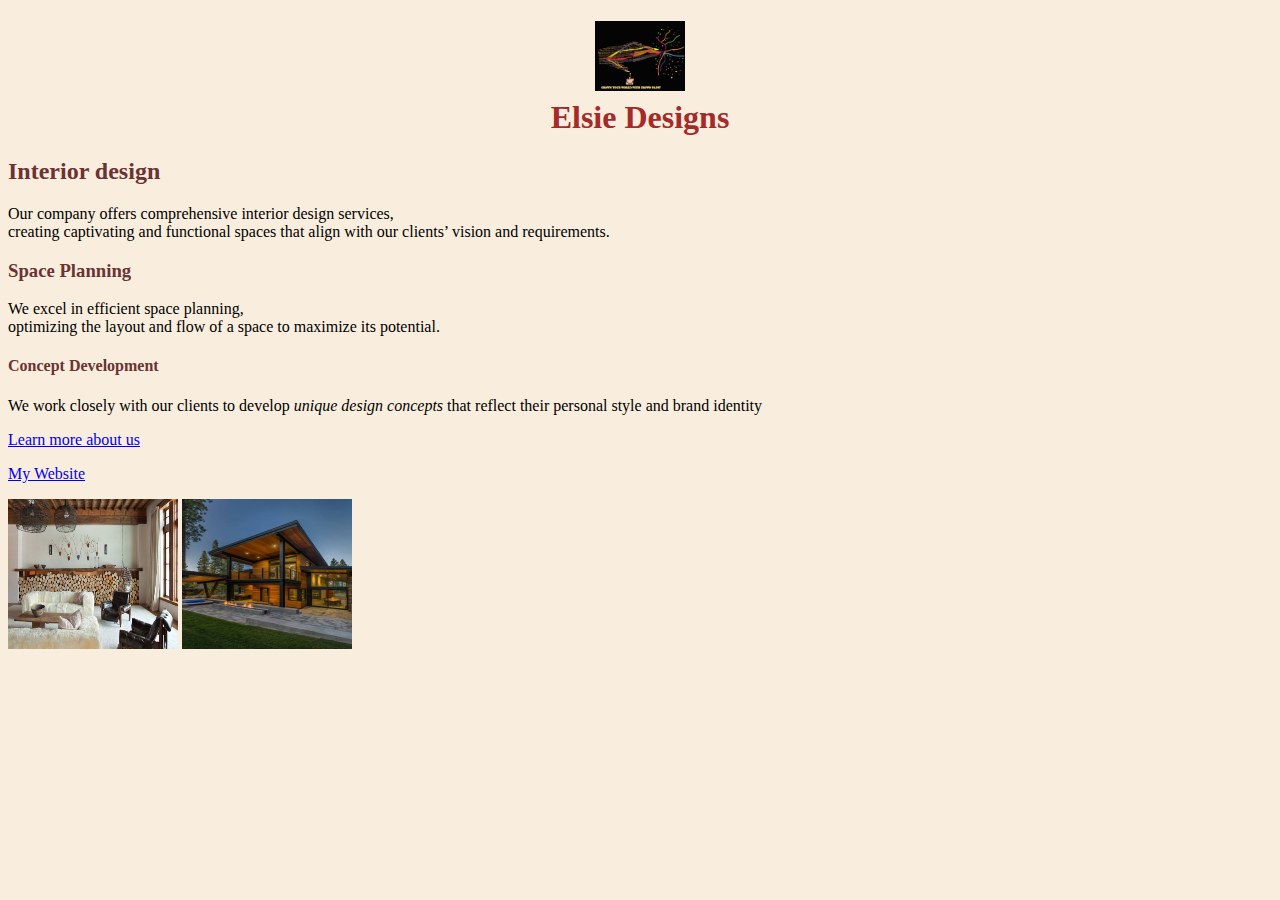
==== index.html @ e15d66c4 "created index.html" ====
<!DOCTYPE html>
<html>
 <head>
 <meta charset="utf-8">
 <title>Elsie Designs</title>
 <link rel="stylesheet" href="elsie.css"
</head>
 <body class="main-body">
    <style>
        .main-body{
            background-color: rgb(249, 238, 222);
        }
        h1 {
            text-align: center;
        }
        h2,h3,h4{
            color: rgb(107, 51, 51);
        }            
        #main-heading{
            color:brown;
        }
    </style>
<h1 id="main-heading"><img src="screenshot.png" alt="logo"height="70px" width="90px"><br>Elsie Designs</h1>
<h2>Interior design</h2>
<p>Our company offers comprehensive
interior design services,<br> 
creating captivating and functional
spaces that align with our clients’
vision and requirements.</p>

<h3>Space Planning</h3>
<p>We excel in efficient space planning,<br> 
optimizing the layout and flow of a space
to maximize its potential.</p>

<h4>Concept Development</h4>
<P>We work closely with our clients 
to develop <em>unique design concepts</em> that
reflect their personal style and brand identity</P>
<a href="about.html">Learn more about us</a>

<p><a target="_link" href="https://wordpress.com/view/elsiedesign9.wordpress.com">My Website</a></p>

<div class="photos">
    <img src="images/rustic-chic-interior-design-styles-meaning-958x575.jpg" alt="rustic-chic-interior design" height="150" width="170">
    <img src="images/WEB-5-Martis-Camp-Home-476-back-vert-e1614952001145.jpg" alt="camp home" height="150" width="170">
    
</div>

 </body>
</html>
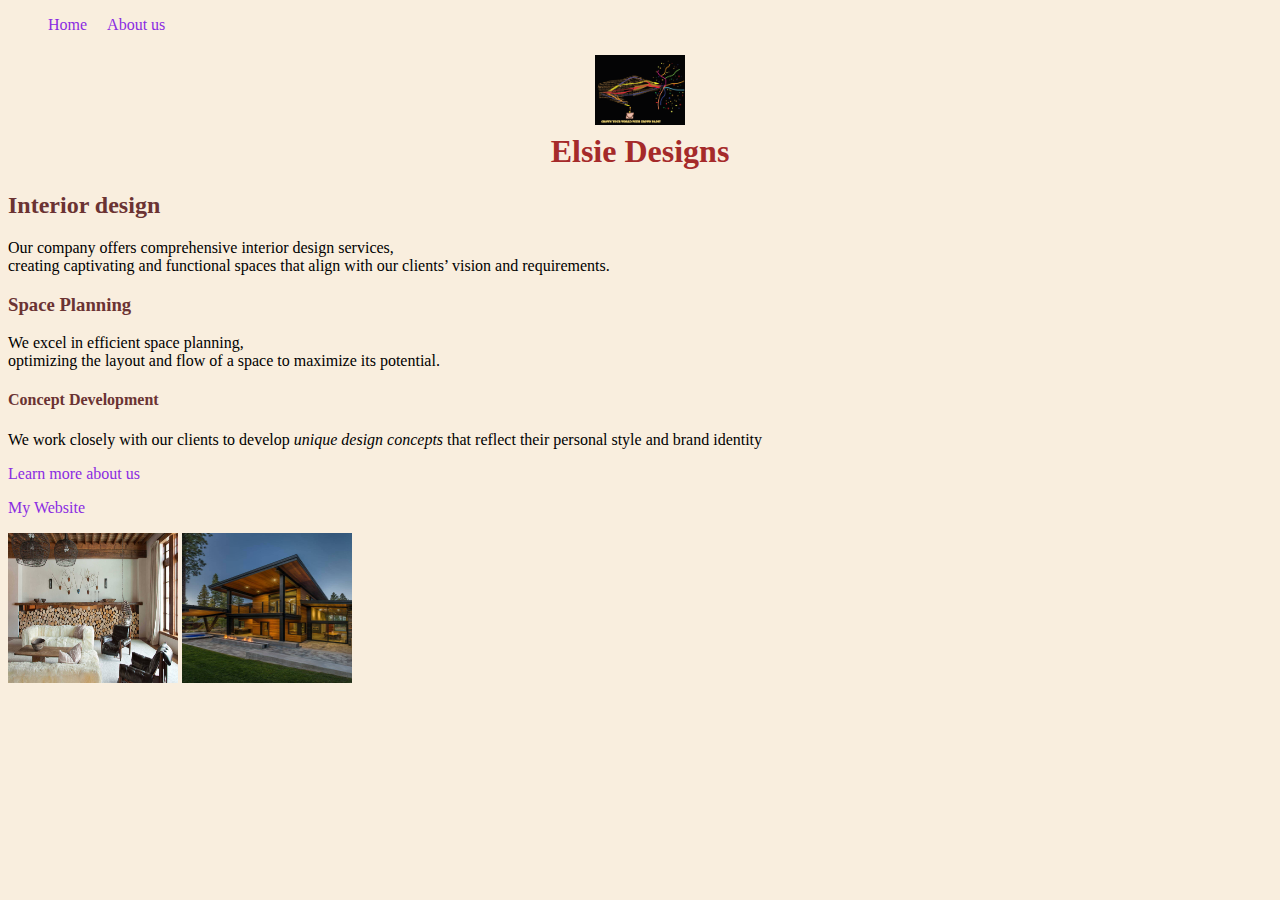
==== commit fc472302: "fixed hyper link" ====
--- a/index.html
+++ b/index.html
@@ -19,7 +19,23 @@
         #main-heading{
             color:brown;
         }
+        ul{
+            list-style: none;
+            display :flex;
+        }
+        a{
+            text-decoration: none;
+            margin-right: 20px;
+            color: blueviolet;
+
+        }
     </style>
+    <nav>
+        <ul>
+            <li><a href="index.html">Home</a></li>
+            <li><a href="about.html">About us</a></li>
+        </ul>
+    </nav>
 <h1 id="main-heading"><img src="screenshot.png" alt="logo"height="70px" width="90px"><br>Elsie Designs</h1>
 <h2>Interior design</h2>
 <p>Our company offers comprehensive
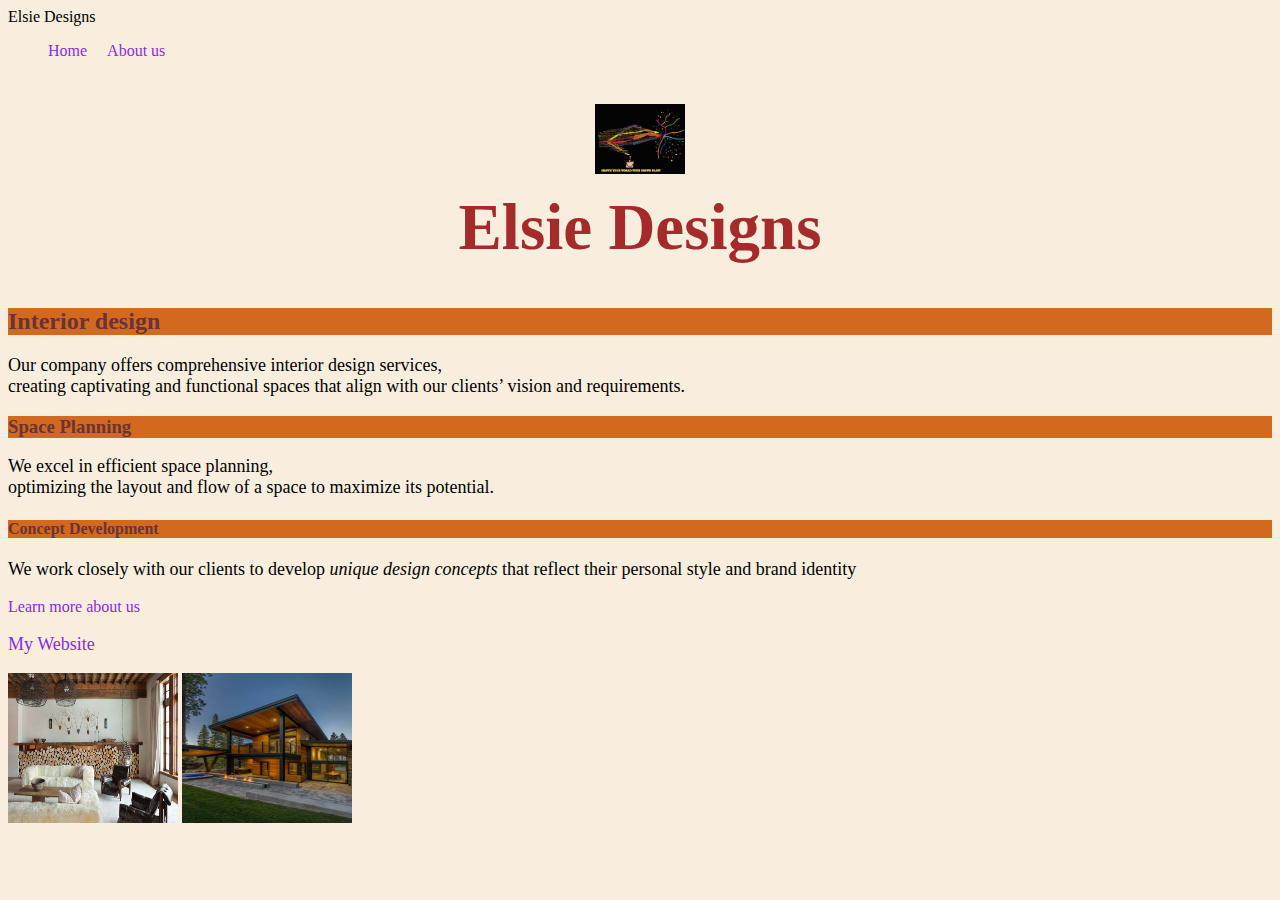
==== commit 18b80808: "Added elsie.css file" ====
--- a/index.html
+++ b/index.html
@@ -1,9 +1,9 @@
 <!DOCTYPE html>
 <html>
  <head>
- <meta charset="utf-8">
- <title>Elsie Designs</title>
- <link rel="stylesheet" href="elsie.css"
+   <meta charset="utf-8">
+   <link rel="stylesheet" href="elsie.css"
+   <title>Elsie Designs</title>
 </head>
  <body class="main-body">
     <style>
@@ -11,6 +11,7 @@
             background-color: rgb(249, 238, 222);
         }
         h1 {
+            font-size: 65px;
             text-align: center;
         }
         h2,h3,h4{
@@ -28,6 +29,9 @@
             margin-right: 20px;
             color: blueviolet;
 
+        }
+        p {
+            font-size: large; font-family: san-serif;
         }
     </style>
     <nav>
--- a/elsie.css
+++ b/elsie.css
@@ -0,0 +1,12 @@
+h2 {
+    background-color: chocolate;
+    color: #000;
+}
+h3 {
+    background-color: chocolate;
+    color: #000;
+}
+h4 {
+    background-color: chocolate;
+    color: #000;
+}